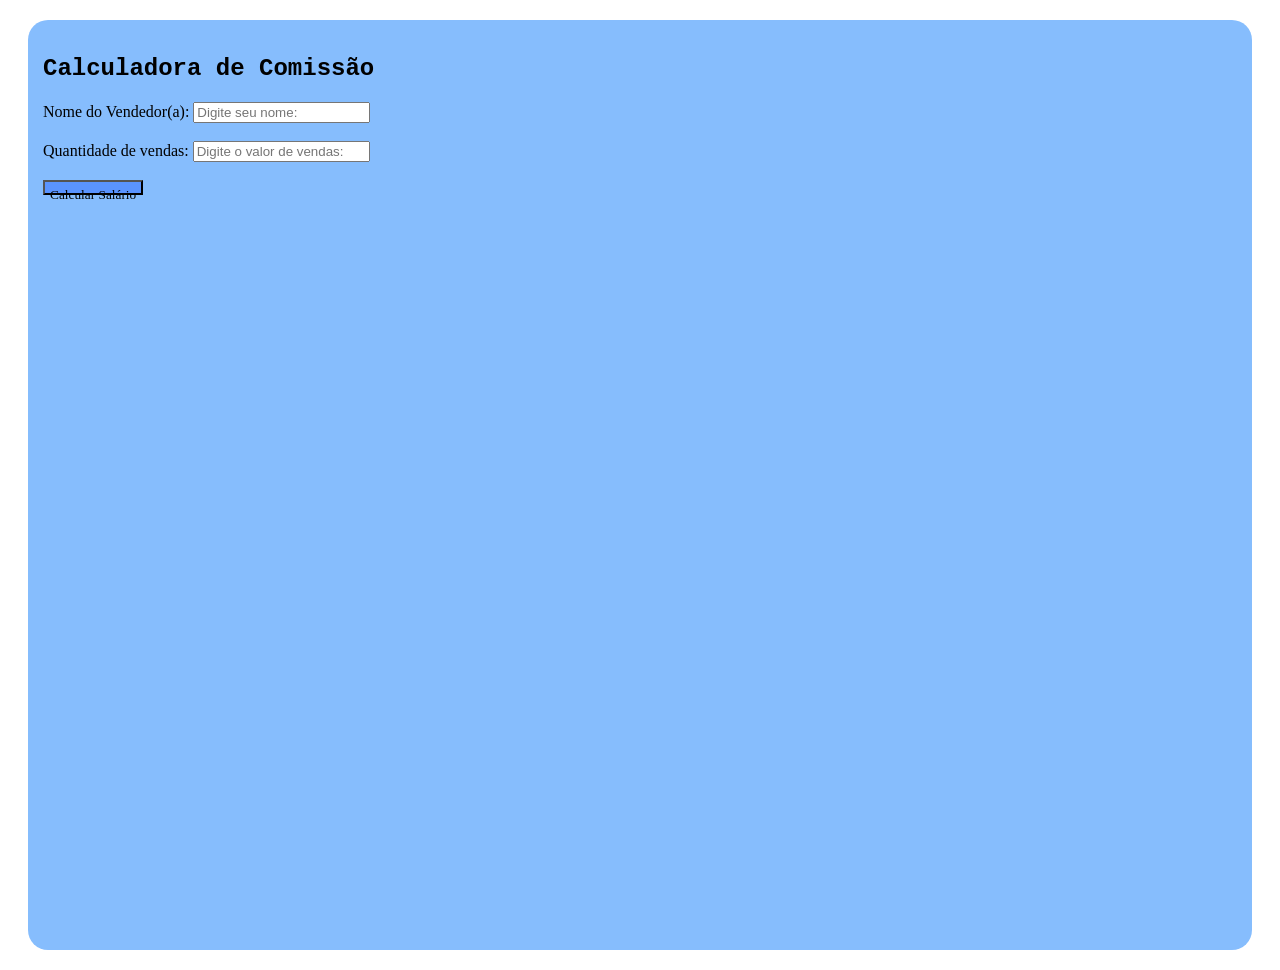
==== index.html @ 11abfebd "Move arquivos da aula2 para raiz" ====
<!DOCTYPE html>
<html lang="en">
<head>
    <meta charset="UTF-8">
    <meta name="viewport" content="width=device-width, initial-scale=1.0">
    <title>Calculadora de Comissão</title>
    <link rel="stylesheet" href="style.css">
</head>
<body>
    <main>
        <form action="">
            <section class="corpo">
                <h1>Calculadora de Comissão</h1>
        
                <div>
                    <label for="input">Nome do Vendedor(a): </label>
                    <input type="text" placeholder="Digite seu nome:">
                    <br> <br>
                    <label for="input">Quantidade de vendas: </label>
                    <input type="text" placeholder="Digite o valor de vendas:">
                    <br><br>
                    <button type="button">Calcular Salário</button>
                </div>

            </section>
        </form>
    </main>
</body>
</html>
---- style.css ----
section{
    background-color: rgb(134, 189, 253);
    margin: 20px;
    border-radius: 20px;
    min-height: 100vh;
    padding: 15px;
}

h1{
    justify-items: center;
    font-family: 'Courier New', Courier, monospace;
}

button{
    background-color: rgb(90, 148, 255);
    font-family: 'Times New Roman', Times, serif;
    padding: 5px;
    height: 15px;
}
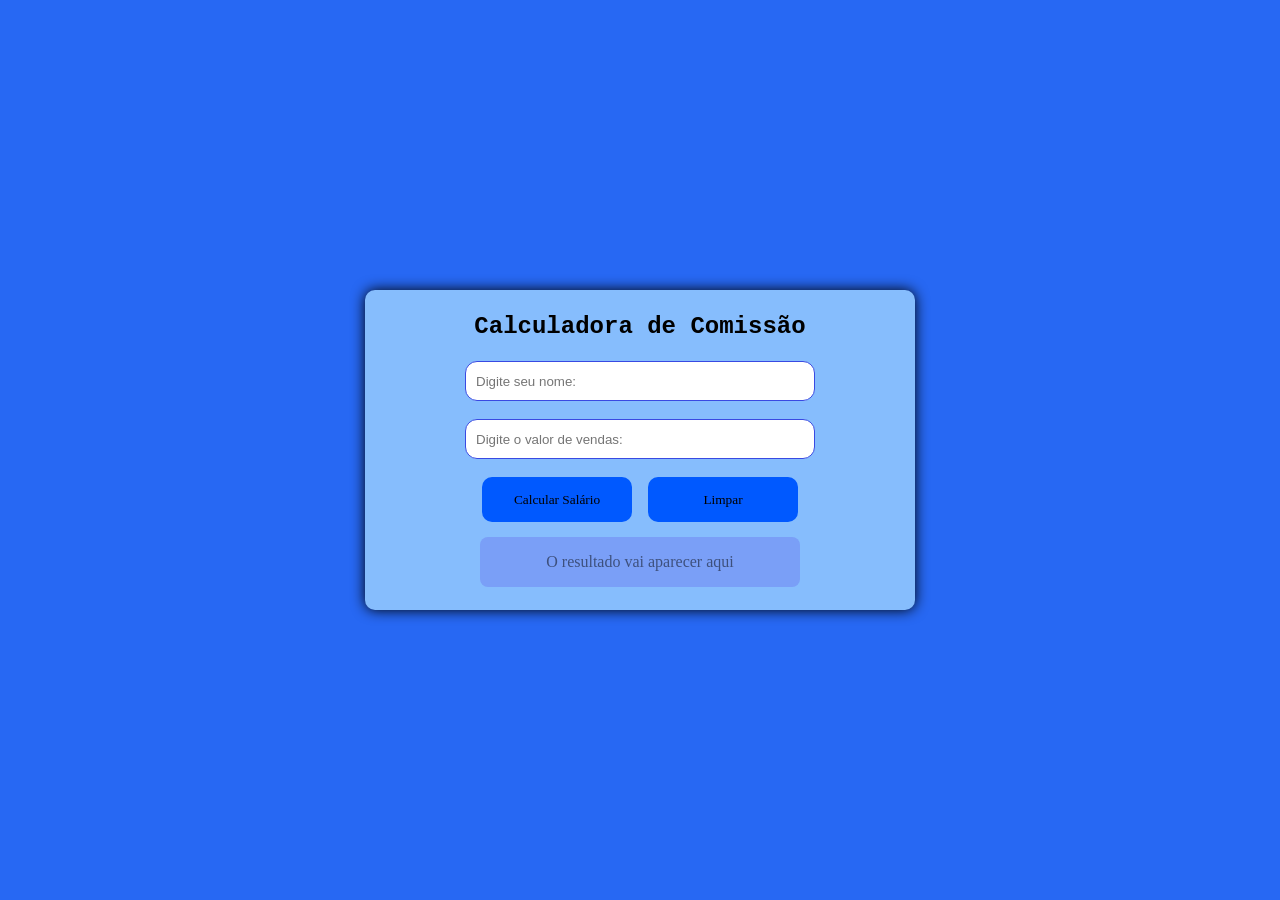
==== commit 54856429: "Add files via upload" ====
--- a/index.html
+++ b/index.html
@@ -1,29 +1,35 @@
-<!DOCTYPE html>
-<html lang="en">
-<head>
-    <meta charset="UTF-8">
-    <meta name="viewport" content="width=device-width, initial-scale=1.0">
-    <title>Calculadora de Comissão</title>
-    <link rel="stylesheet" href="style.css">
-</head>
-<body>
-    <main>
-        <form action="">
-            <section class="corpo">
-                <h1>Calculadora de Comissão</h1>
-        
-                <div>
-                    <label for="input">Nome do Vendedor(a): </label>
-                    <input type="text" placeholder="Digite seu nome:">
-                    <br> <br>
-                    <label for="input">Quantidade de vendas: </label>
-                    <input type="text" placeholder="Digite o valor de vendas:">
-                    <br><br>
-                    <button type="button">Calcular Salário</button>
-                </div>
-
-            </section>
-        </form>
-    </main>
-</body>
+<!DOCTYPE html>
+<html lang="en">
+<head>
+    <meta charset="UTF-8">
+    <meta name="viewport" content="width=device-width, initial-scale=1.0">
+    <title>Calculadora de Comissão</title>
+    <link rel="stylesheet" href="style.css">
+    <script src="main.js" defer></script>
+</head>
+<body>
+    <main>
+        <form action="">
+            <section class="corpo">
+                <h1>Calculadora de Comissão</h1>
+        
+                <div>
+                    <input type="text" id="caixa-nome" placeholder="Digite seu nome:">
+                    <br> <br>
+                    <input type="text" id="caixa-valor" placeholder="Digite o valor de vendas:">
+                    <br><br>
+                    <div class="botao">
+                        <button type="button" id="calcular">Calcular Salário</button>
+                        <button type="button" id="limpar">Limpar</button>
+                    </div>
+
+                    <div class="resultado" id="resultado"><p>O resultado vai aparecer aqui</p></div>
+
+                </div>
+
+            </section>
+        </form>
+
+    </main>
+</body>
 </html>
--- a/style.css
+++ b/style.css
@@ -1,19 +1,93 @@
-section{
-    background-color: rgb(134, 189, 253);
-    margin: 20px;
-    border-radius: 20px;
-    min-height: 100vh;
-    padding: 15px;
-}
-
-h1{
-    justify-items: center;
-    font-family: 'Courier New', Courier, monospace;
-}
-
-button{
-    background-color: rgb(90, 148, 255);
-    font-family: 'Times New Roman', Times, serif;
-    padding: 5px;
-    height: 15px;
+*{
+    padding: 0;
+    margin: 0;
+    outline: none;
+}
+body{
+    display: flex;
+    justify-content: center;
+    align-items: center;
+    height: 100vh;
+    background-color: #2768f3;
+}
+
+main {
+    display: flex;
+    justify-content: center;
+    align-items: center;
+    height: 320px;
+    width: 550px;
+    border-radius: 10px;
+    background-color: rgb(134, 189, 253);
+    padding: 15px;
+    box-shadow: 0 0 14px #000;
+    box-sizing: border-box;
+}
+
+section {
+    display: flex;
+    flex-direction: column;
+    gap: 16px;
+    width: 450px;
+    align-items: center;
+}
+
+h1 {
+    text-align: center;
+    width: 100%;
+    margin-bottom: 5px;
+    margin-top: 15px;
+    font-family: 'Courier New', Courier, monospace;
+}
+
+input {
+    box-sizing: border-box;
+    width: 350px;
+    padding: 10px;
+    border: solid rgb(57, 74, 226) 1px;
+    border-radius: 12px;
+    height: 40px;
+    transition: 0.3s;
+}
+
+input:hover{
+    box-shadow: 0 0 #000 8px;
+    border: solid #000000 1.5px;
+    background-color: rgb(245, 235, 235);
+}
+
+.botao{ 
+    display: flex;
+    justify-content: center;
+    gap: 16px;
+}
+
+button{
+    background-color: rgb(0, 89, 255);
+    font-family: 'Times New Roman', Times, serif;
+    padding: 5px;
+    height: 45px;
+    width: 150px;
+    margin: auto 0;
+    border-radius: 10px;
+    transition: 0.3s;
+    border: none;
+    cursor: pointer;
+}
+
+button:hover{
+    color: #adc3f5;
+    box-shadow: 0 0 6px black;
+}
+
+.resultado {
+    background-color: #7a9ff7;
+    height: 20px;
+    margin: 15px;
+    padding: 15px;
+    color: #0000007e;
+    border-radius: 8px;
+    display: flex;
+    justify-content: center;
+    align-items: center; 
 }
